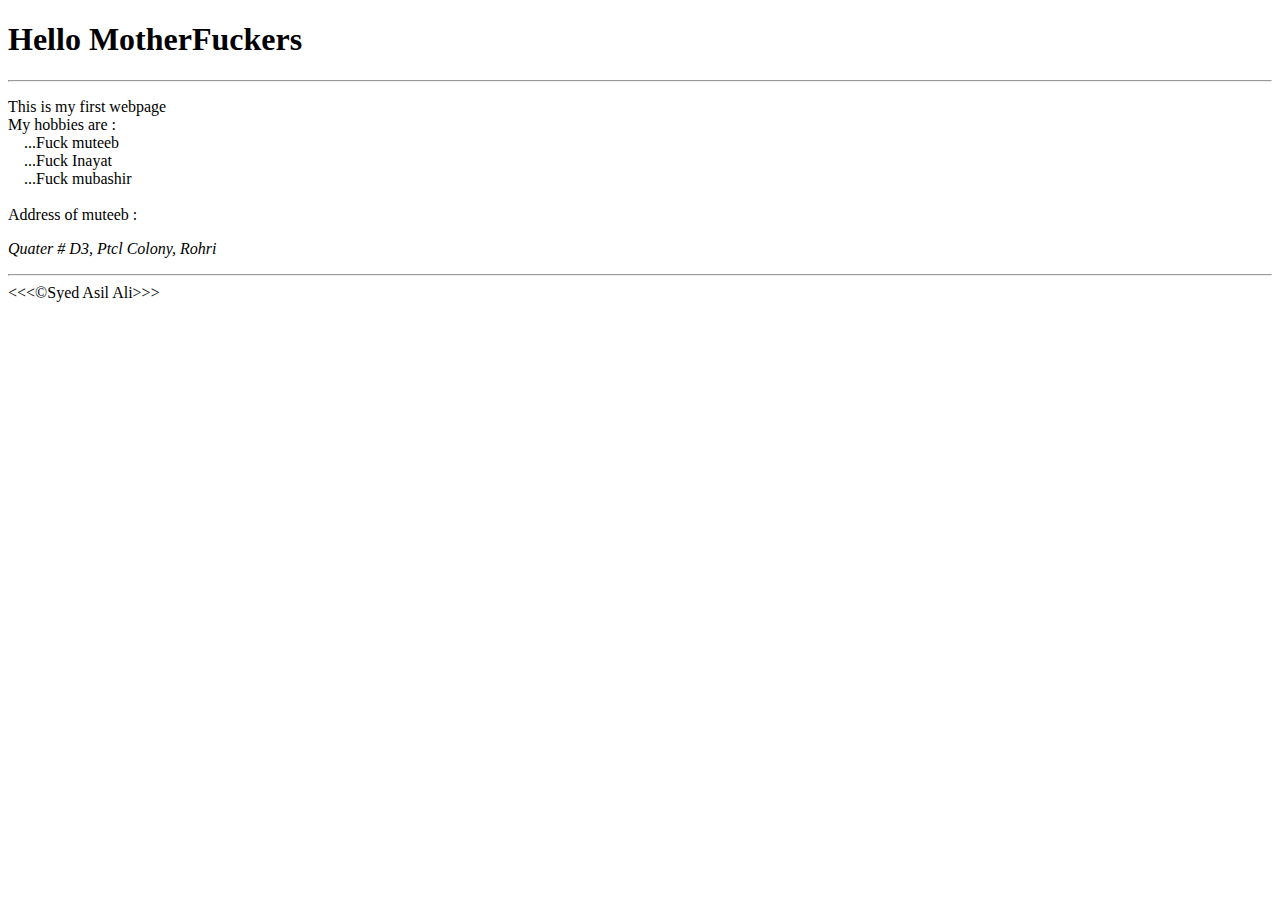
==== index.html @ 83ef856f "First Webpage" ====
<!DOCTYPE html>
<html lang="en">
<head>
    <meta charset="UTF-8">
    <meta http-equiv="X-UA-Compatible" content="IE=edge">
    <meta name="viewport" content="width=device-width, initial-scale=1.0">
    <title>HTML Course</title>
</head>
<body>
    <h1>Hello MotherFuckers</h1>
    <hr>
    <p>This is my first webpage
        <br>My hobbies are :
        <br>&nbsp;&nbsp;&nbsp; ...Fuck muteeb
        <br>&nbsp;&nbsp;&nbsp; ...Fuck Inayat
        <br>&nbsp;&nbsp;&nbsp; ...Fuck mubashir
        <br><br> Address of muteeb :

        <address>Quater # D3, Ptcl Colony, Rohri </address>
    </p>
    <hr>

    &lt;&lt;&lt;&copy;Syed Asil Ali&gt;&gt;&gt;


    
</body>
</html>
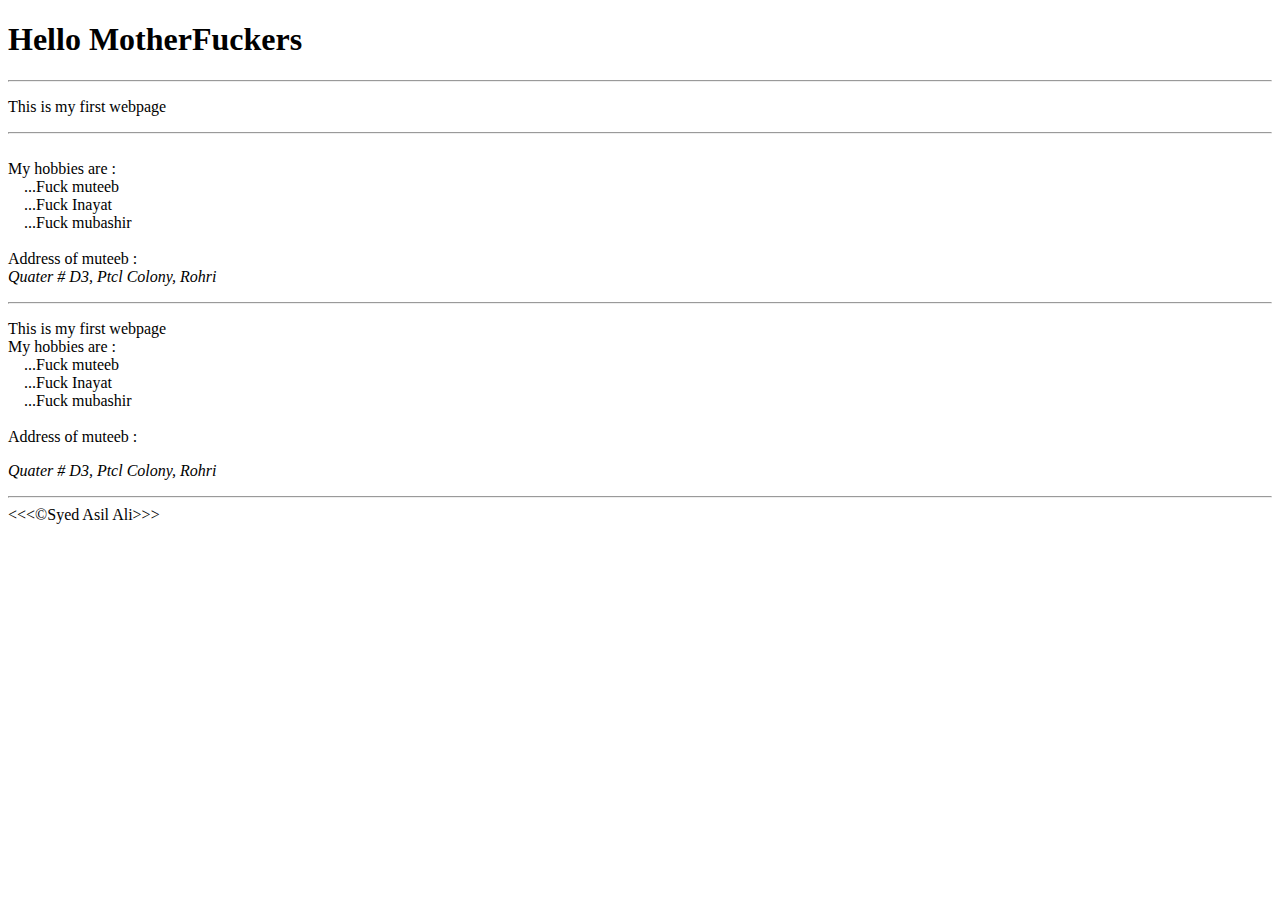
==== commit 5c44f755: "Collegues Edit" ====
--- a/index.html
+++ b/index.html
@@ -10,6 +10,7 @@
     <h1>Hello MotherFuckers</h1>
     <hr>
     <p>This is my first webpage
+    <hr>
         <br>My hobbies are :
         <br>&nbsp;&nbsp;&nbsp; ...Fuck muteeb
         <br>&nbsp;&nbsp;&nbsp; ...Fuck Inayat
@@ -18,11 +19,27 @@
 
         <address>Quater # D3, Ptcl Colony, Rohri </address>
     </p>
+
+    <hr>
+    
+    <p>This is my first webpage
+        <br>My hobbies are :
+        <br>&nbsp;&nbsp;&nbsp; ...Fuck muteeb
+        <br>&nbsp;&nbsp;&nbsp; ...Fuck Inayat
+        <br>&nbsp;&nbsp;&nbsp; ...Fuck mubashir
+        <br><br> Address of muteeb :
+
+        <address>Quater # D3, Ptcl Colony, Rohri </address>
+    </p>
+
+
     <hr>
 
     &lt;&lt;&lt;&copy;Syed Asil Ali&gt;&gt;&gt;
 
 
+
+
     
 </body>
 </html>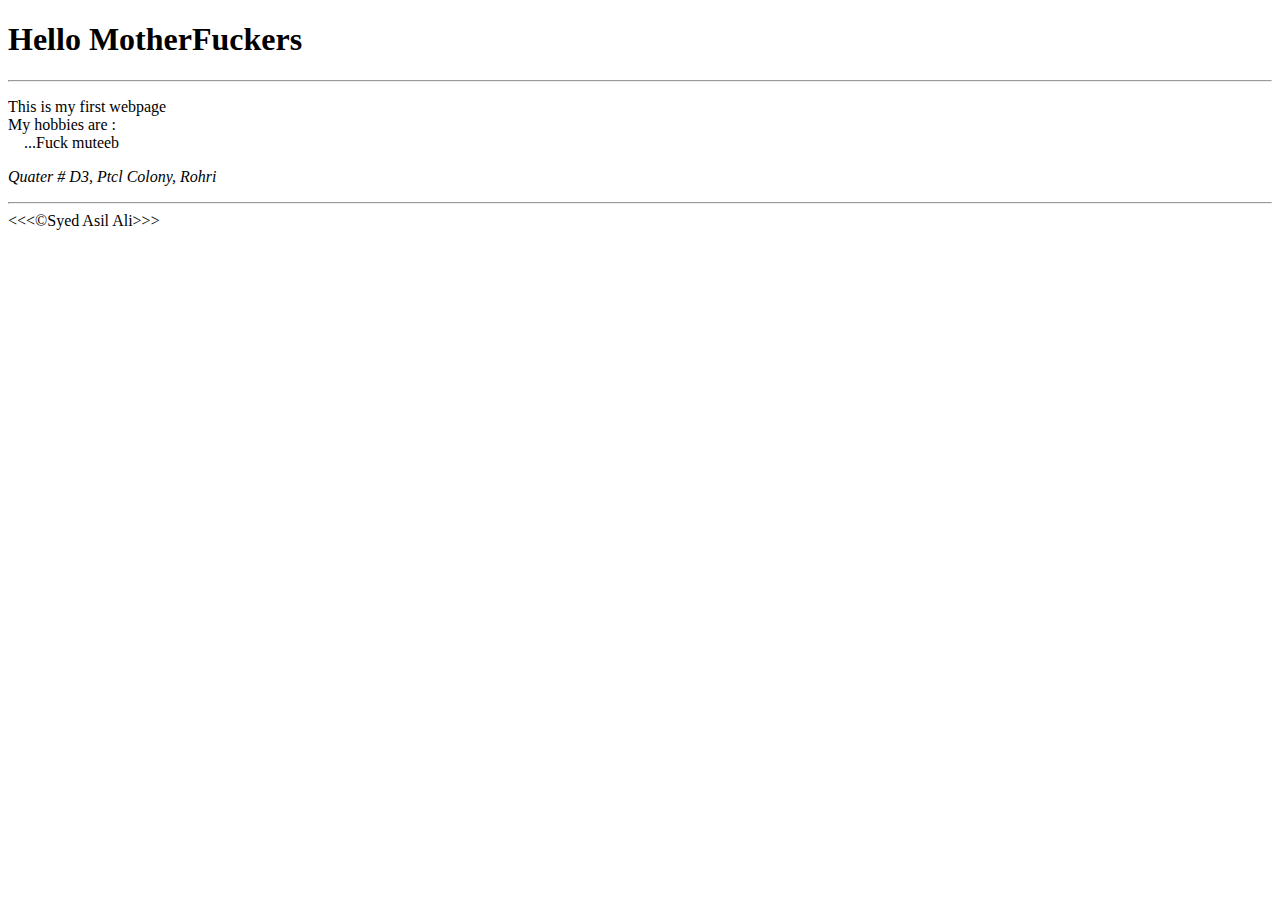
==== commit 63109d26: "removed code" ====
--- a/index.html
+++ b/index.html
@@ -10,36 +10,17 @@
     <h1>Hello MotherFuckers</h1>
     <hr>
     <p>This is my first webpage
-    <hr>
         <br>My hobbies are :
         <br>&nbsp;&nbsp;&nbsp; ...Fuck muteeb
-        <br>&nbsp;&nbsp;&nbsp; ...Fuck Inayat
-        <br>&nbsp;&nbsp;&nbsp; ...Fuck mubashir
-        <br><br> Address of muteeb :
+        
 
         <address>Quater # D3, Ptcl Colony, Rohri </address>
     </p>
-
-    <hr>
-    
-    <p>This is my first webpage
-        <br>My hobbies are :
-        <br>&nbsp;&nbsp;&nbsp; ...Fuck muteeb
-        <br>&nbsp;&nbsp;&nbsp; ...Fuck Inayat
-        <br>&nbsp;&nbsp;&nbsp; ...Fuck mubashir
-        <br><br> Address of muteeb :
-
-        <address>Quater # D3, Ptcl Colony, Rohri </address>
-    </p>
-
-
     <hr>
 
     &lt;&lt;&lt;&copy;Syed Asil Ali&gt;&gt;&gt;
 
 
-
-
     
 </body>
 </html>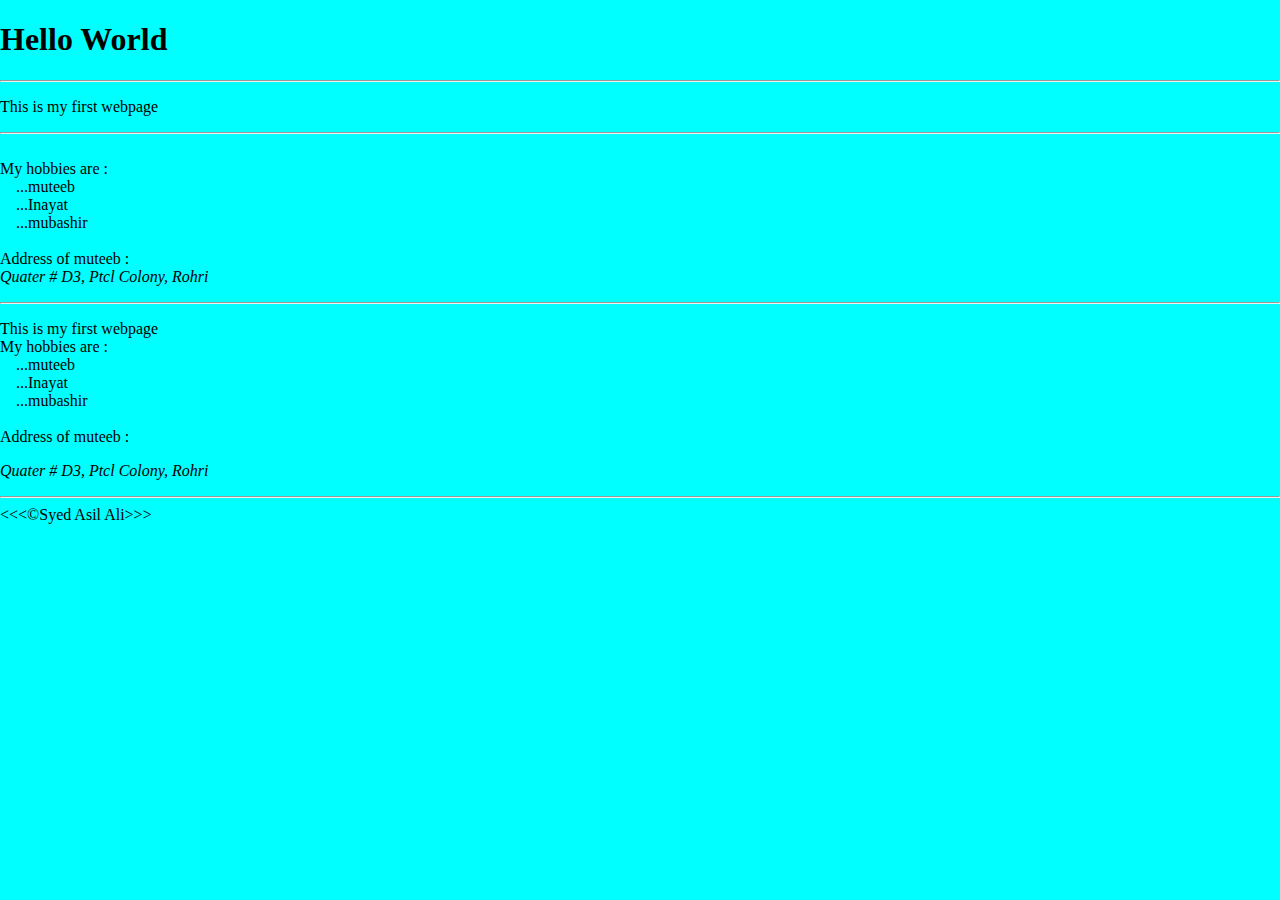
==== commit a7ae41af: "Index is Improved" ====
--- a/index.html
+++ b/index.html
@@ -4,23 +4,43 @@
     <meta charset="UTF-8">
     <meta http-equiv="X-UA-Compatible" content="IE=edge">
     <meta name="viewport" content="width=device-width, initial-scale=1.0">
+    <link rel="stylesheet" href="styles.css">
     <title>HTML Course</title>
 </head>
 <body>
-    <h1>Hello MotherFuckers</h1>
+    <h1>Hello World</h1>
     <hr>
     <p>This is my first webpage
+    <hr>
         <br>My hobbies are :
-        <br>&nbsp;&nbsp;&nbsp; ...Fuck muteeb
-        
+        <br>&nbsp;&nbsp;&nbsp; ...muteeb
+        <br>&nbsp;&nbsp;&nbsp; ...Inayat
+        <br>&nbsp;&nbsp;&nbsp; ...mubashir
+        <br><br> Address of muteeb :
 
         <address>Quater # D3, Ptcl Colony, Rohri </address>
     </p>
+
+    <hr>
+    
+    <p>This is my first webpage
+        <br>My hobbies are :
+        <br>&nbsp;&nbsp;&nbsp; ...muteeb
+        <br>&nbsp;&nbsp;&nbsp; ...Inayat
+        <br>&nbsp;&nbsp;&nbsp; ...mubashir
+        <br><br> Address of muteeb :
+
+        <address>Quater # D3, Ptcl Colony, Rohri </address>
+    </p>
+
+
     <hr>
 
     &lt;&lt;&lt;&copy;Syed Asil Ali&gt;&gt;&gt;
 
 
+
+
     
 </body>
 </html>--- a/styles.css
+++ b/styles.css
@@ -0,0 +1,5 @@
+body{
+ margin: 0;
+ padding: 0;
+ background-color: aqua;   
+}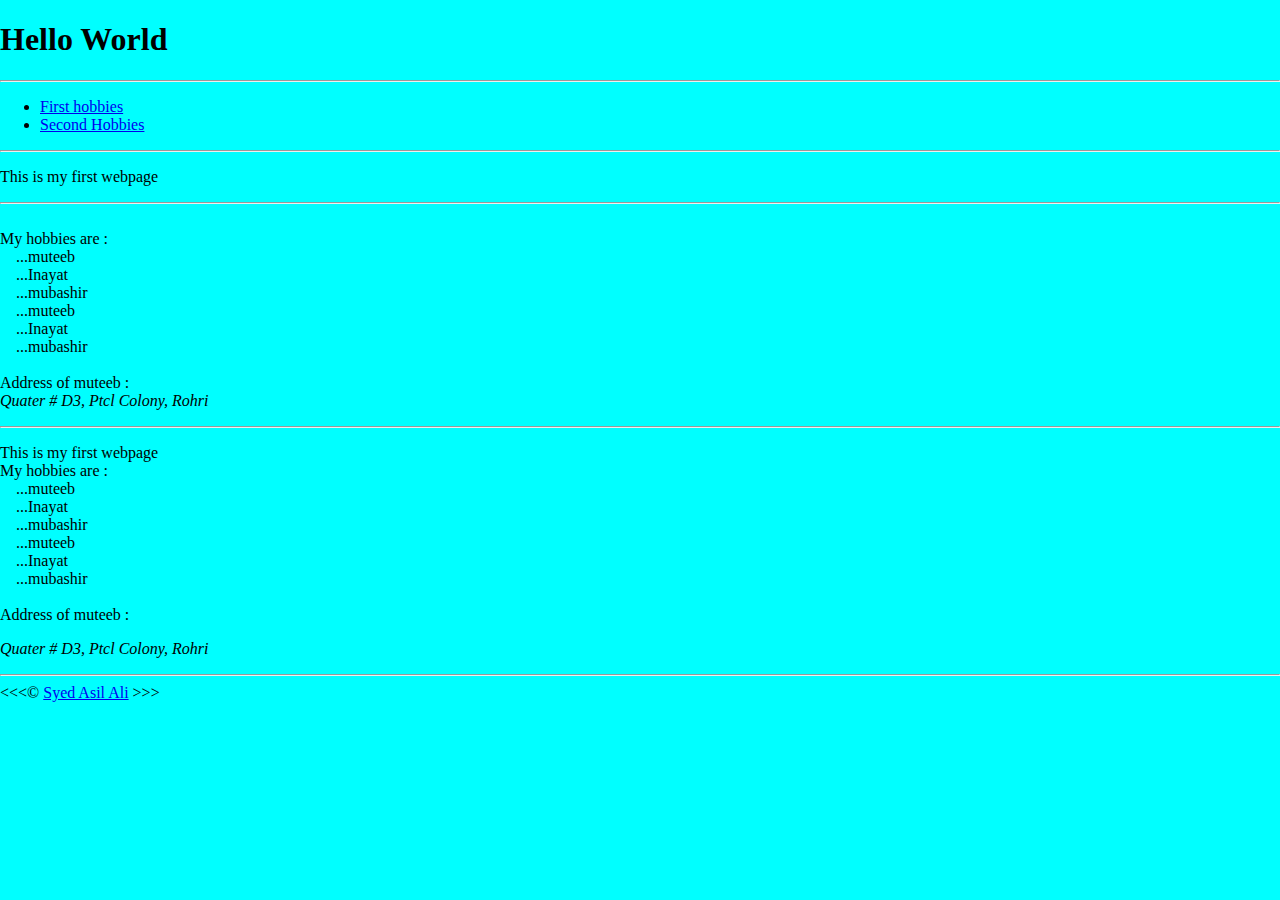
==== commit a9290a8e: "Good Job" ====
--- a/index.html
+++ b/index.html
@@ -9,10 +9,27 @@
 </head>
 <body>
     <h1>Hello World</h1>
+
+    <hr>
+    <nav>
+        <ul>
+            <li>
+                <a href="#first">First hobbies</a>
+            </li>
+            <li>
+                <a href="#second">Second Hobbies</a>
+            </li>
+        </ul>
+    </nav>
+
     <hr>
     <p>This is my first webpage
     <hr>
+    <section id = "first">
         <br>My hobbies are :
+        <br>&nbsp;&nbsp;&nbsp; ...muteeb
+        <br>&nbsp;&nbsp;&nbsp; ...Inayat
+        <br>&nbsp;&nbsp;&nbsp; ...mubashir
         <br>&nbsp;&nbsp;&nbsp; ...muteeb
         <br>&nbsp;&nbsp;&nbsp; ...Inayat
         <br>&nbsp;&nbsp;&nbsp; ...mubashir
@@ -21,26 +38,29 @@
         <address>Quater # D3, Ptcl Colony, Rohri </address>
     </p>
 
+    </section>
+       
     <hr>
-    
-    <p>This is my first webpage
+
+    <section id="second">
+        <p>This is my first webpage
         <br>My hobbies are :
+        <br>&nbsp;&nbsp;&nbsp; ...muteeb
+        <br>&nbsp;&nbsp;&nbsp; ...Inayat
+        <br>&nbsp;&nbsp;&nbsp; ...mubashir
         <br>&nbsp;&nbsp;&nbsp; ...muteeb
         <br>&nbsp;&nbsp;&nbsp; ...Inayat
         <br>&nbsp;&nbsp;&nbsp; ...mubashir
         <br><br> Address of muteeb :
 
         <address>Quater # D3, Ptcl Colony, Rohri </address>
-    </p>
-
+        </p>
+    </section>
 
     <hr>
 
-    &lt;&lt;&lt;&copy;Syed Asil Ali&gt;&gt;&gt;
+    &lt;&lt;&lt;&copy; <a href="about.html">Syed Asil Ali</a> &gt;&gt;&gt;
 
 
-
-
-    
 </body>
 </html>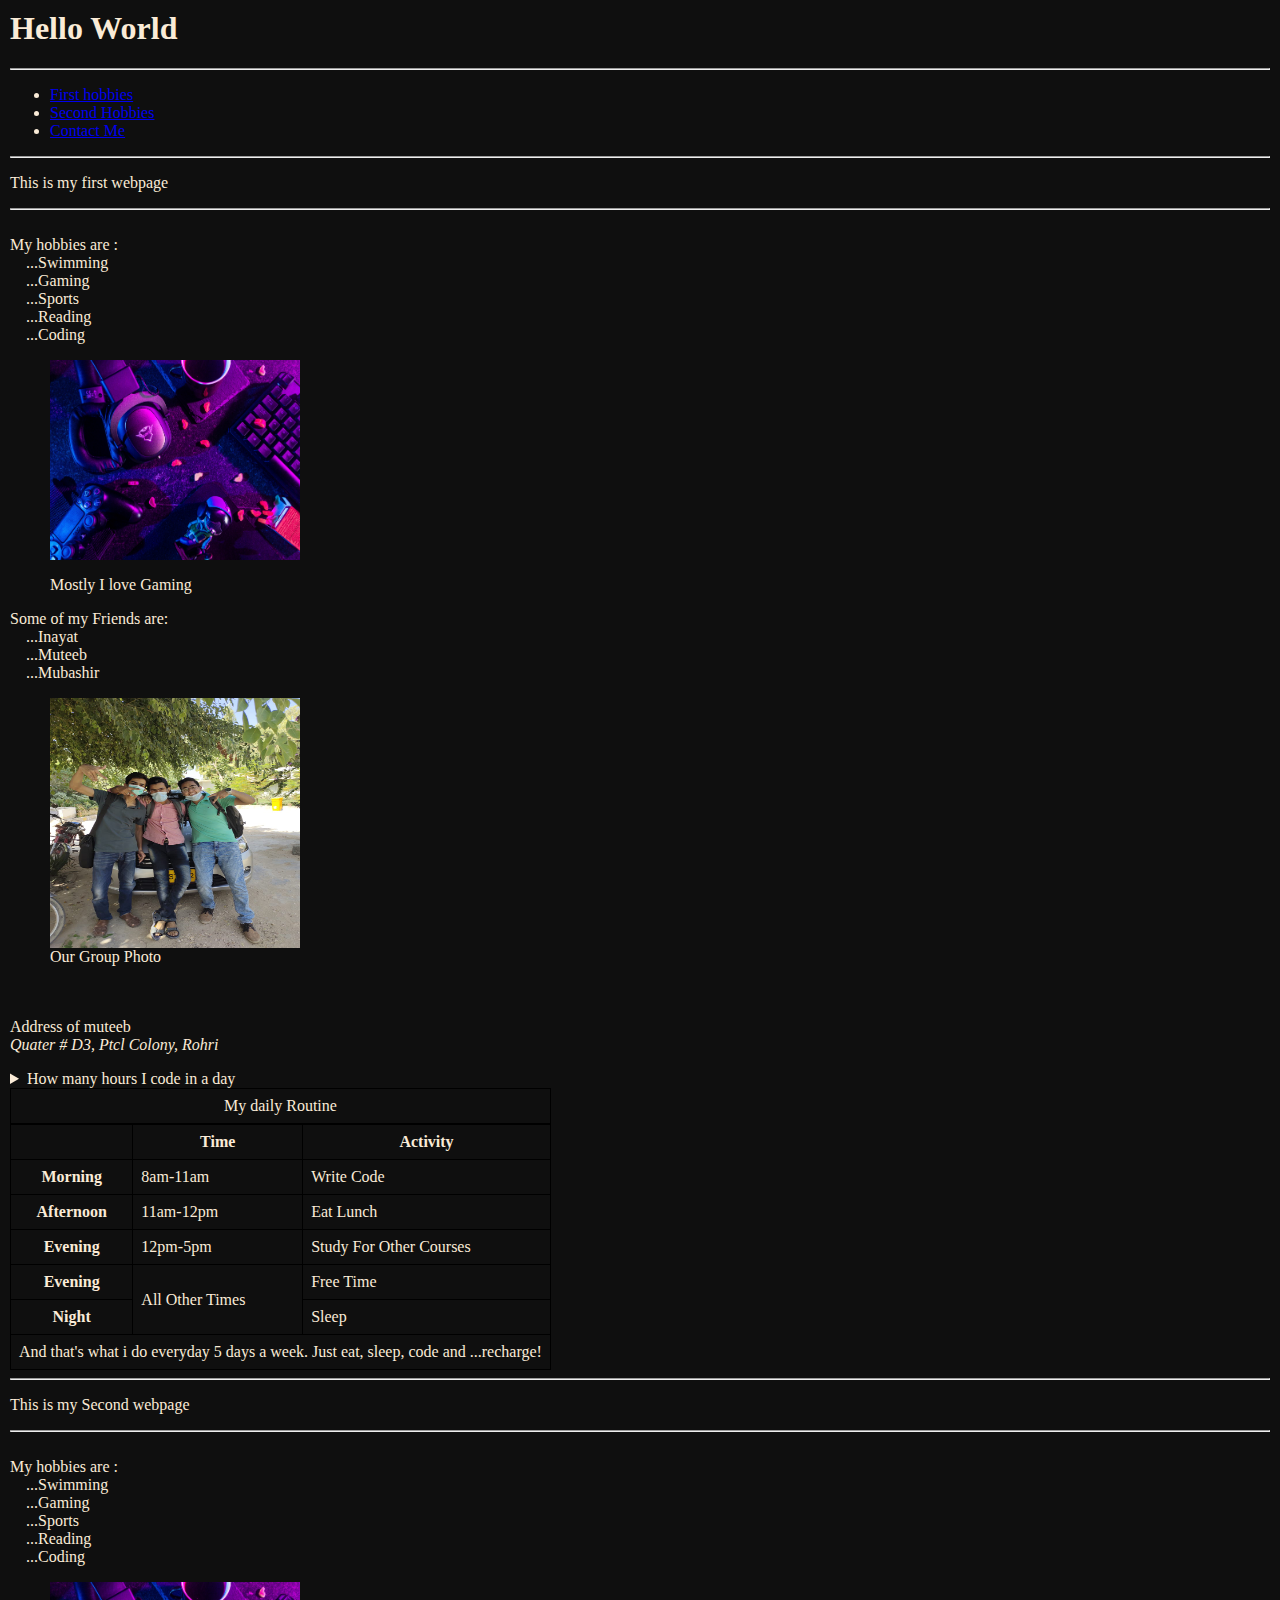
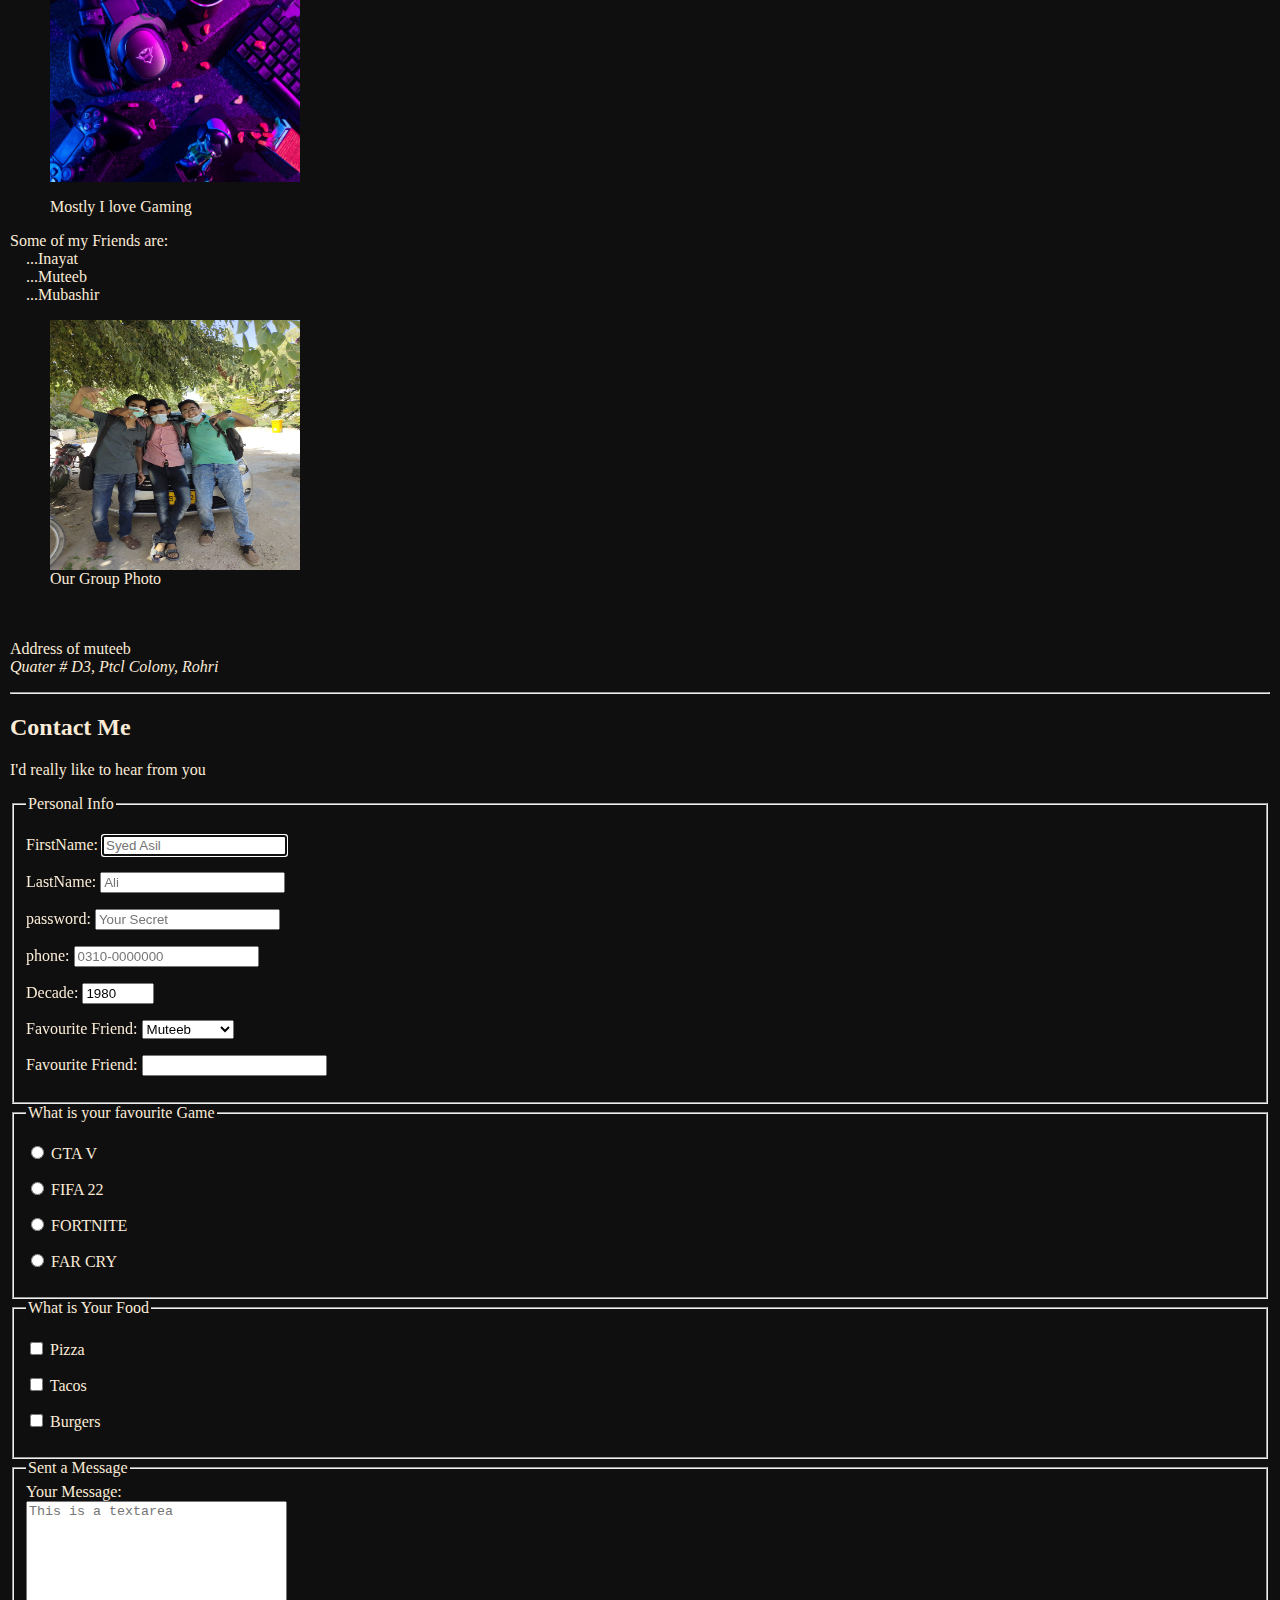
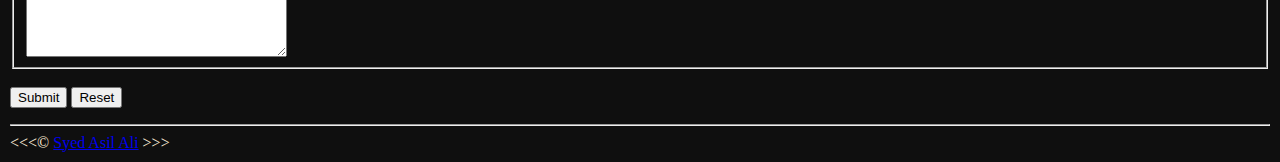
==== commit 131a997c: "Added a Form" ====
--- a/index.html
+++ b/index.html
@@ -1,4 +1,3 @@
-<!DOCTYPE html>
 <html lang="en">
 <head>
     <meta charset="UTF-8">
@@ -8,59 +7,324 @@
     <title>HTML Course</title>
 </head>
 <body>
-    <h1>Hello World</h1>
-
-    <hr>
-    <nav>
-        <ul>
-            <li>
-                <a href="#first">First hobbies</a>
-            </li>
-            <li>
-                <a href="#second">Second Hobbies</a>
-            </li>
-        </ul>
-    </nav>
-
+
+    <header>
+        <h1>Hello World</h1>
+
+        <hr>
+        <nav>
+            <ul>
+                <li>
+                    <a href="#first">First hobbies</a>
+                </li>
+                <li>
+                    <a href="#second">Second Hobbies</a>
+                </li>
+                <li>
+                    <a href="#contact">Contact Me</a>
+                </li>
+            </ul>
+        </nav>
+    
+    </header>
+    
+<main>
     <hr>
     <p>This is my first webpage
     <hr>
-    <section id = "first">
+    <article id = "first">
+        <section>
+
         <br>My hobbies are :
-        <br>&nbsp;&nbsp;&nbsp; ...muteeb
-        <br>&nbsp;&nbsp;&nbsp; ...Inayat
-        <br>&nbsp;&nbsp;&nbsp; ...mubashir
-        <br>&nbsp;&nbsp;&nbsp; ...muteeb
-        <br>&nbsp;&nbsp;&nbsp; ...Inayat
-        <br>&nbsp;&nbsp;&nbsp; ...mubashir
-        <br><br> Address of muteeb :
-
-        <address>Quater # D3, Ptcl Colony, Rohri </address>
-    </p>
-
+        <br>&nbsp;&nbsp;&nbsp; ...Swimming
+        <br>&nbsp;&nbsp;&nbsp; ...Gaming
+        <br>&nbsp;&nbsp;&nbsp; ...Sports
+        <br>&nbsp;&nbsp;&nbsp; ...Reading
+        <br>&nbsp;&nbsp;&nbsp; ...Coding
+
+        <figure>
+            <img src="img/GAMING.jpg" alt="gaming Setup" width="250
+            " height="200" title="I love games">
+            <figcaption>
+                <p>Mostly I love Gaming</p>
+            </figcaption>
+        </figure>
     </section>
-       
-    <hr>
-
-    <section id="second">
-        <p>This is my first webpage
-        <br>My hobbies are :
-        <br>&nbsp;&nbsp;&nbsp; ...muteeb
-        <br>&nbsp;&nbsp;&nbsp; ...Inayat
-        <br>&nbsp;&nbsp;&nbsp; ...mubashir
-        <br>&nbsp;&nbsp;&nbsp; ...muteeb
-        <br>&nbsp;&nbsp;&nbsp; ...Inayat
-        <br>&nbsp;&nbsp;&nbsp; ...mubashir
-        <br><br> Address of muteeb :
+        
+    <section>
+        <p>
+            Some of my Friends are:
+            <br>&nbsp;&nbsp;&nbsp; ...Inayat
+            <br>&nbsp;&nbsp;&nbsp; ...Muteeb
+            <br>&nbsp;&nbsp;&nbsp; ...Mubashir
+            </p>
+         <figure>
+        
+            <img src="img/photo.jfif" alt="Friends" title="All my friends are toxic" width="250" height="250">
+        
+            <figcaption>
+                Our Group Photo
+            </figcaption>
+         </figure>   
+            
+        
+            <br>
+        <br> Address of muteeb 
 
         <address>Quater # D3, Ptcl Colony, Rohri </address>
         </p>
+
+        <aside>
+            <details>
+                <summary>
+                    How many hours I code in a day
+                </summary>
+                <p>I code 3 hours Everday</p>
+            </details>
+        </aside>
+
+
+        <table>
+            <caption>My daily Routine</caption>
+            <thead>
+                <tr>
+                    <th>&nbsp;</th>
+                    <th>Time</th>
+                    <th>Activity</th>
+                </tr>
+            </thead>
+            <tbody>
+                <tr>
+                    <th>Morning</th>
+                    <td>
+                        <time datetime="08:00">8am</time>-<time datetime="11:00">11am</time>
+                    </td>
+                    <td>
+                        <p>Write Code</p>  
+                    </td>
+                </tr>
+
+                <tr>
+                    <th>Afternoon</th>
+                    <td>
+                        <time datetime="11:00">11am</time>-<time datetime="12:00">12pm</time>
+                    </td>
+                    <td>
+                        <p>Eat Lunch</p>  
+                    </td>
+                </tr>
+
+                <tr>
+                    <th>Evening</th>
+                    <td>
+                        <time datetime="12:00">12pm</time>-<time datetime="17:00">5pm</time>
+                    </td>
+                    <td>
+                        <p>Study For Other Courses</p>  
+                    </td>
+                </tr>
+
+                <tr>
+                    <th>Evening</th>
+                    <td rowspan="2">
+                        <p>All Other Times</p>
+                    </td>
+                    <td>
+                        <p>Free Time</p>  
+                    </td>
+                </tr>
+                <tr>
+                    <th>Night</th>
+                    <td>Sleep</td>
+                </tr>
+                <tfoot>
+                    <tr>
+                        <td colspan="3">And that's what i do everyday 5 days a week. Just eat, sleep, code and ...recharge! </td>
+                    </tr>
+                </tfoot>
+
+            </tbody>
+        </table>
+
     </section>
-
+        
+</article>
+    
+    <article id="second">
+       
+        <hr>
+        <p>
+            This is my Second webpage
+            
+        </p>
+        <hr> 
+      
+        <br>My hobbies are :
+        <br>&nbsp;&nbsp;&nbsp; ...Swimming
+        <br>&nbsp;&nbsp;&nbsp; ...Gaming
+        <br>&nbsp;&nbsp;&nbsp; ...Sports
+        <br>&nbsp;&nbsp;&nbsp; ...Reading
+        <br>&nbsp;&nbsp;&nbsp; ...Coding
+
+        <figure>
+            <img src="img/GAMING.jpg" alt="gaming Setup" width="250
+            " height="200" title="I love games">
+            <figcaption>
+                <p>Mostly I love Gaming</p>
+            </figcaption>
+        </figure>
+    </section>
+        
+    <section>
+        <p>
+            Some of my Friends are:
+            <br>&nbsp;&nbsp;&nbsp; ...Inayat
+            <br>&nbsp;&nbsp;&nbsp; ...Muteeb
+            <br>&nbsp;&nbsp;&nbsp; ...Mubashir
+            </p>
+         <figure>
+        
+            <img src="img/photo.jfif" alt="Friends" title="All my friends are toxic" width="250" height="250">
+        
+            <figcaption>
+                Our Group Photo
+            </figcaption>
+         </figure>   
+            
+        
+            <br>
+        <br> Address of muteeb 
+
+        <address>Quater # D3, Ptcl Colony, Rohri </address>
+        </p>
+
+        <hr>
+    </section>
+    </article>
+
+    <article id = "contact">
+        <h2>Contact Me</h2>
+        <p>I'd really like to hear from you</p>
+    
+
+        <form action="https:\\httpbin.org/get" method="get">
+           <fieldset>
+           <legend>Personal Info</legend>
+            <p>
+            <label for="firstName">FirstName:</label>
+            <input type="text" name="firstName" id="firstName" placeholder="Syed Asil" autocomplete="on" required autofocus >
+           </p>
+            
+           <p>
+            <label for="lastName">LastName:</label>
+            <input type="text" name="lastName" id="lastName" placeholder="Ali" autocomplete="on" required  >
+           </p>
+            
+            <p>
+                <label for="password">password:</label>
+            <input type="password" name="password" id="password" placeholder="Your Secret" autocomplete="on" required  >
+            </p>
+            
+            <p>
+                <label for="phone">phone:</label>
+                <input type="tel" name="phone" id="phone" placeholder="0310-0000000" autocomplete="on" required pattern="[0-9]{4}-[0-9]{7}" >
+            </p>
+
+            <p>
+                <label for="Decade">Decade:</label>
+                <input type="number" name="Decade" id="Decade" min="1950" max="2020" step="10" value="1980"  >
+            </p>
+
+            <p>
+                <label for="friend">Favourite Friend:</label>
+               
+                    <select name="friend" id="friend">
+                        <optgroup label="bharwe">
+                        <option value="Muteeb" selected >Muteeb</option>
+                        <option value="Inayat">Inayat</option>
+                        <option value="Mubashir">Mubashir</option>
+                    </optgroup>
+                    <optgroup label="dalle">
+                        <option value="other">Other</option>
+                    </optgroup>
+                    </select>
+            </p>
+
+            <p>
+                <label for="friend">Favourite Friend:</label>
+                <input type="text" name="friend" id="friend" list="friends-list">
+                <datalist id="friends-list">
+                    <option value="Muteeb"></option>
+                    <option value="Inayat"></option>
+                    <option value="Mubashir"></option>
+                </datalist>
+            </p>        
+        </fieldset>
+
+        <fieldset>
+            <legend>What is your favourite Game</legend>
+
+            <p>
+                <input type="radio" name="gta-v" id="gta-v">
+                <label for="gta-v">GTA V</label>
+            </p>
+           
+            <p>
+                <input type="radio" name="fifa 22" id="fifa 22">
+                <label for="fifa22">FIFA 22</label>
+            </p>
+           
+            <p>
+                <input type="radio" name="Fortnite" id="Fortnite">
+                <label for="Fortnite">FORTNITE</label>
+            </p>
+           
+            <p>
+                <input type="radio" name="Far Cry" id="Far Cry">
+                <label for="Far Cry">FAR CRY</label>
+            </p>
+           
+        </fieldset>
+
+
+        <fieldset>
+            <legend>What is Your Food </legend>
+            <p>
+                <input type="checkbox" name="pizza" id="pizza">
+                <label for="pizza"> Pizza</label>
+            </p>
+
+            <p>
+                <input type="checkbox" name="Tacos" id="Tacos">
+                <label for="Tacos"> Tacos</label>
+            </p>
+
+            <p>
+                <input type="checkbox" name="Burgers" id="Burgers">
+                <label for="Burgers"> Burgers</label>
+            </p>
+        </fieldset>
+
+        <fieldset>
+            <legend>Sent a Message</legend>
+            <label for="Message">Your Message:</label>
+            <br>
+            <textarea name="Message" id="" cols="30" rows="10" placeholder="This is a textarea"></textarea>
+        </fieldset>
+        <br>
+
+        <button type="submit">Submit</button>
+        <button type="Reset">Reset</button>
+
+        </form>
+    </article>
     <hr>
-
-    &lt;&lt;&lt;&copy; <a href="about.html">Syed Asil Ali</a> &gt;&gt;&gt;
-
-
+</main>
+
+    <footer>
+        &lt;&lt;&lt;&copy; <a href="about.html">Syed Asil Ali</a> &gt;&gt;&gt;
+
+    </footer>
+    
 </body>
 </html>--- a/styles.css
+++ b/styles.css
@@ -1,5 +1,18 @@
 body{
- margin: 0;
- padding: 0;
- background-color: aqua;   
+    margin: 10px;
+    box-sizing: border-box;
+    background-color: rgba(0, 0, 0, 0.94);
+    color: antiquewhite;
+}
+
+p{
+    font-size: 16px;
+    
+}
+
+table, tr, th , td, caption {
+    border: 1px solid #000;
+    border-collapse: collapse;
+    padding: 0.5rem;
+
 }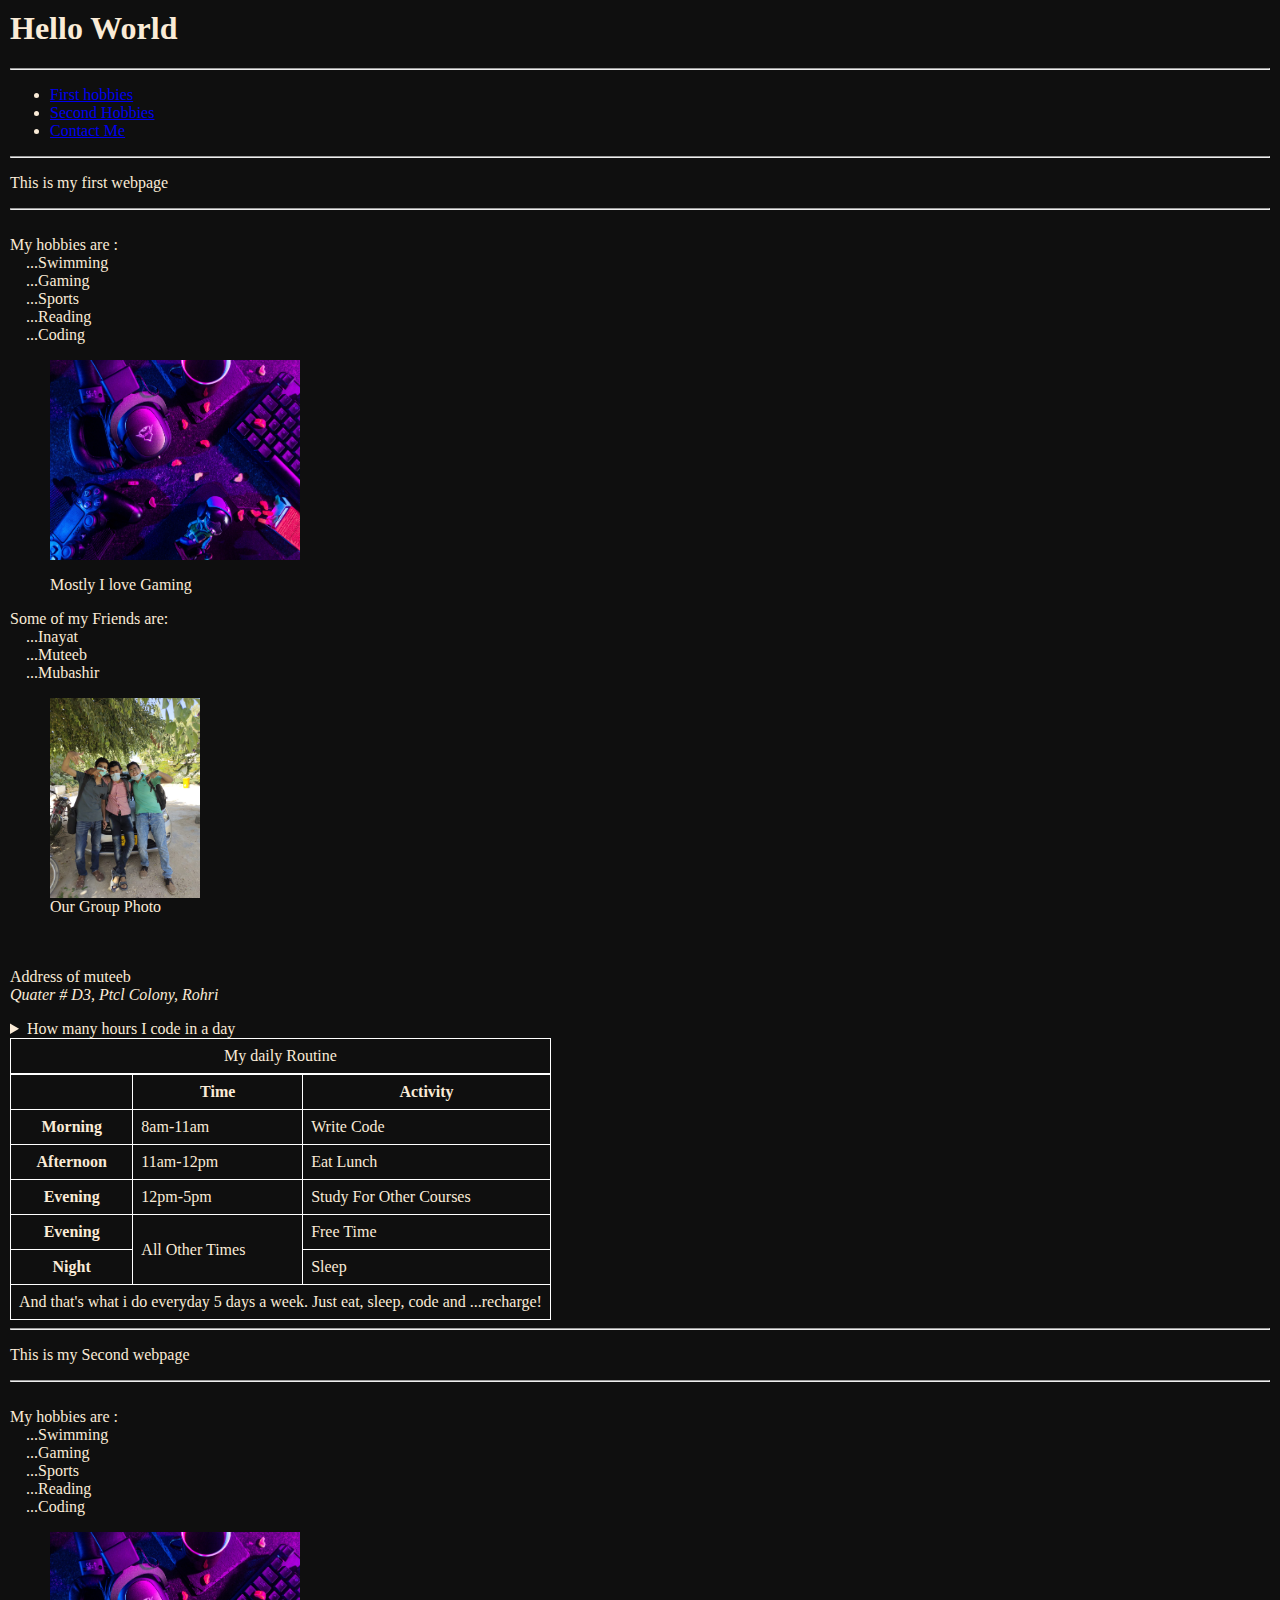
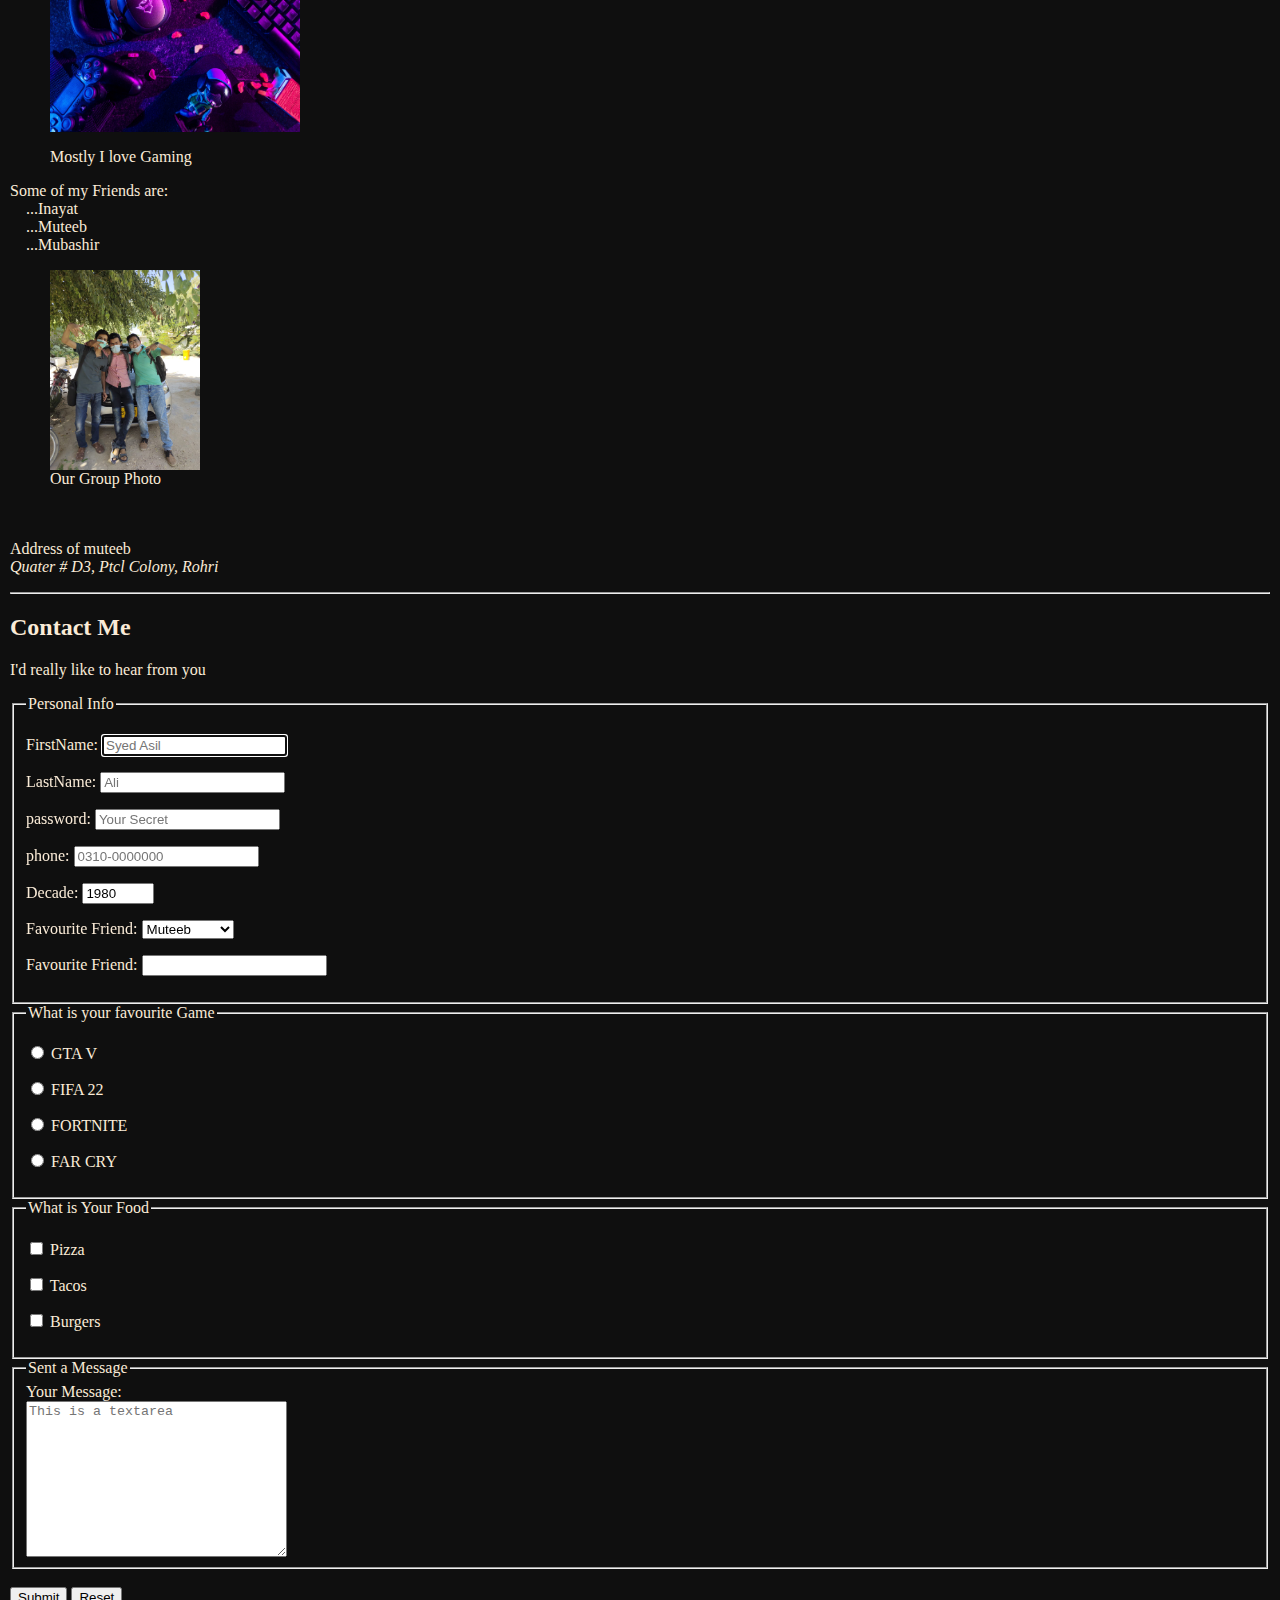
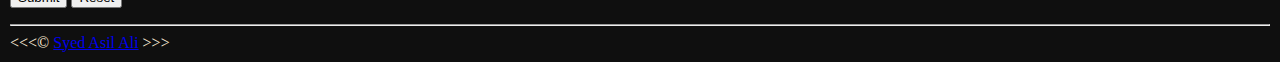
==== commit ab8d6be5: "Modified" ====
--- a/index.html
+++ b/index.html
@@ -60,7 +60,7 @@
             </p>
          <figure>
         
-            <img src="img/photo.jfif" alt="Friends" title="All my friends are toxic" width="250" height="250">
+            <img src="img/photo.jfif" alt="Friends" title="All my friends are toxic" width="150" height="200">
         
             <figcaption>
                 Our Group Photo
@@ -184,7 +184,7 @@
             </p>
          <figure>
         
-            <img src="img/photo.jfif" alt="Friends" title="All my friends are toxic" width="250" height="250">
+            <img src="img/photo.jfif" alt="Friends" title="All my friends are toxic" width="150" height="200">
         
             <figcaption>
                 Our Group Photo
--- a/styles.css
+++ b/styles.css
@@ -11,7 +11,7 @@
 }
 
 table, tr, th , td, caption {
-    border: 1px solid #000;
+    border: 1px solid #fff;
     border-collapse: collapse;
     padding: 0.5rem;
 
